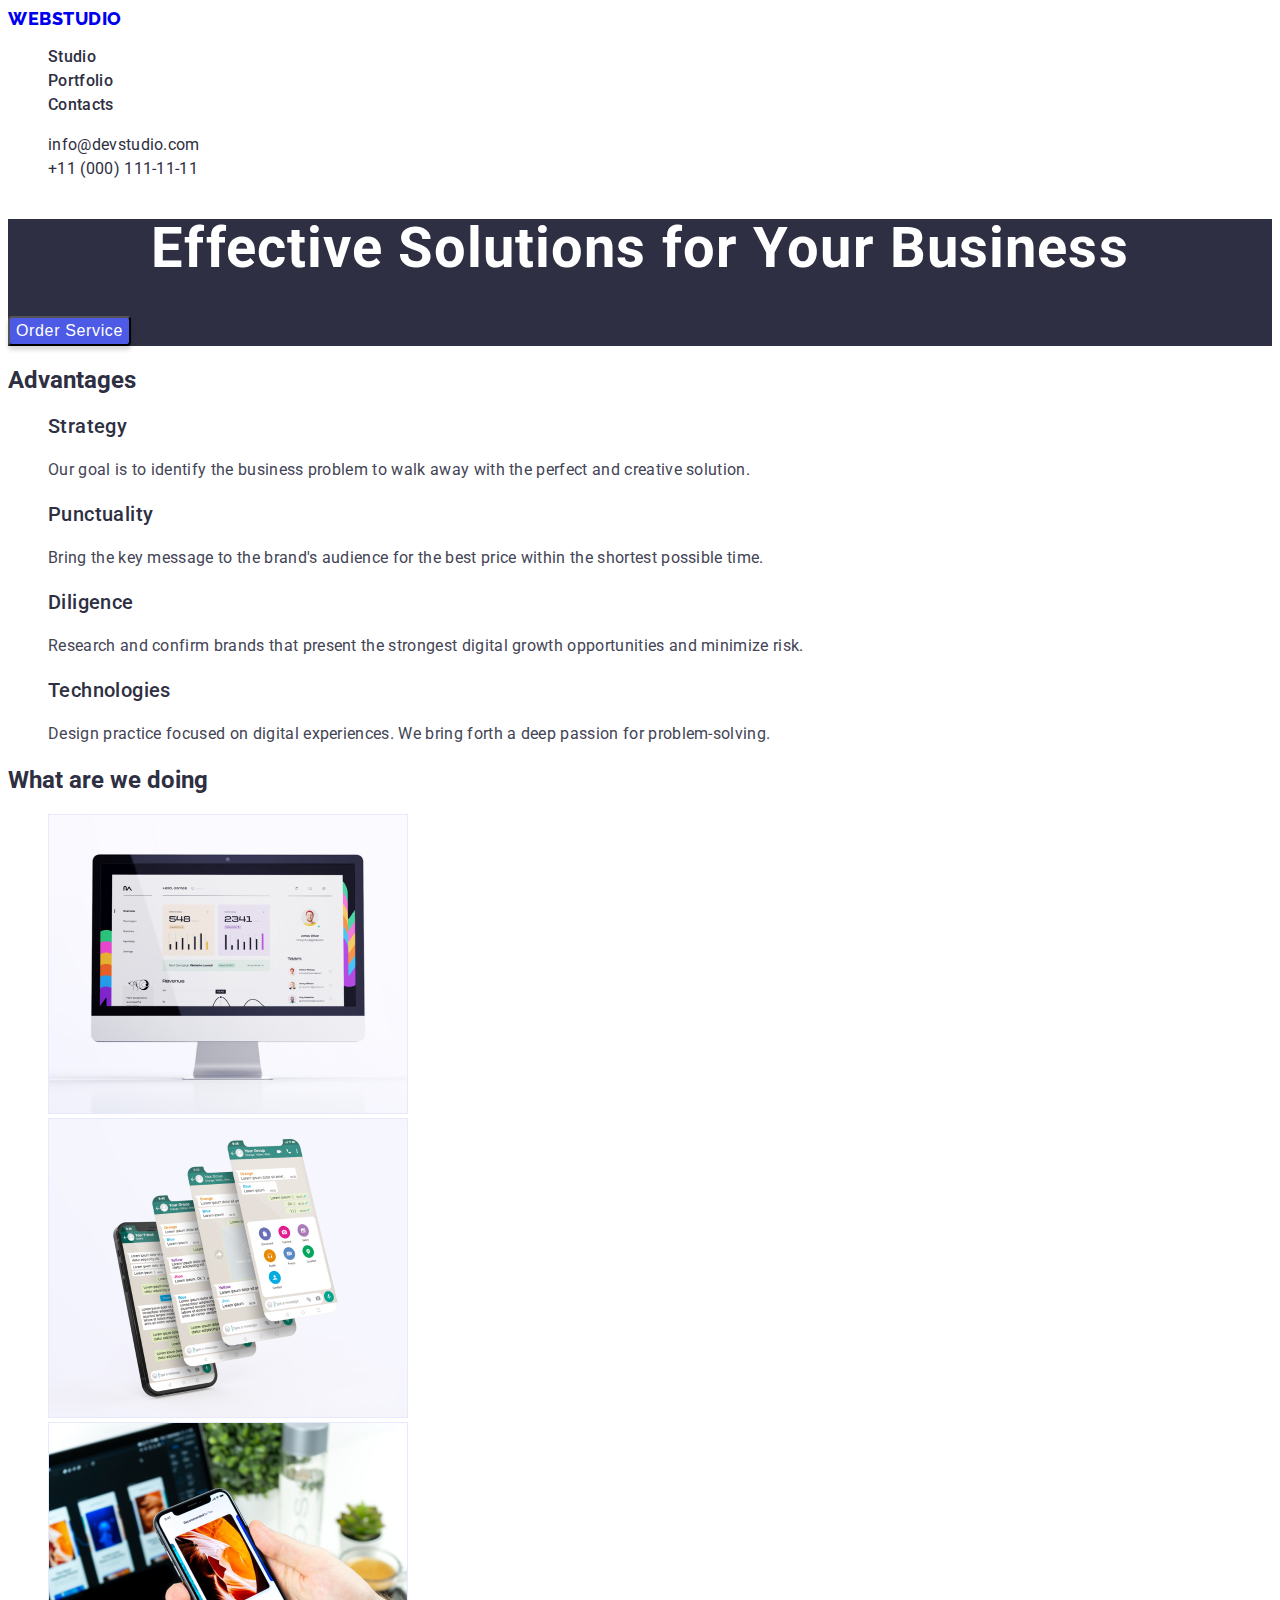
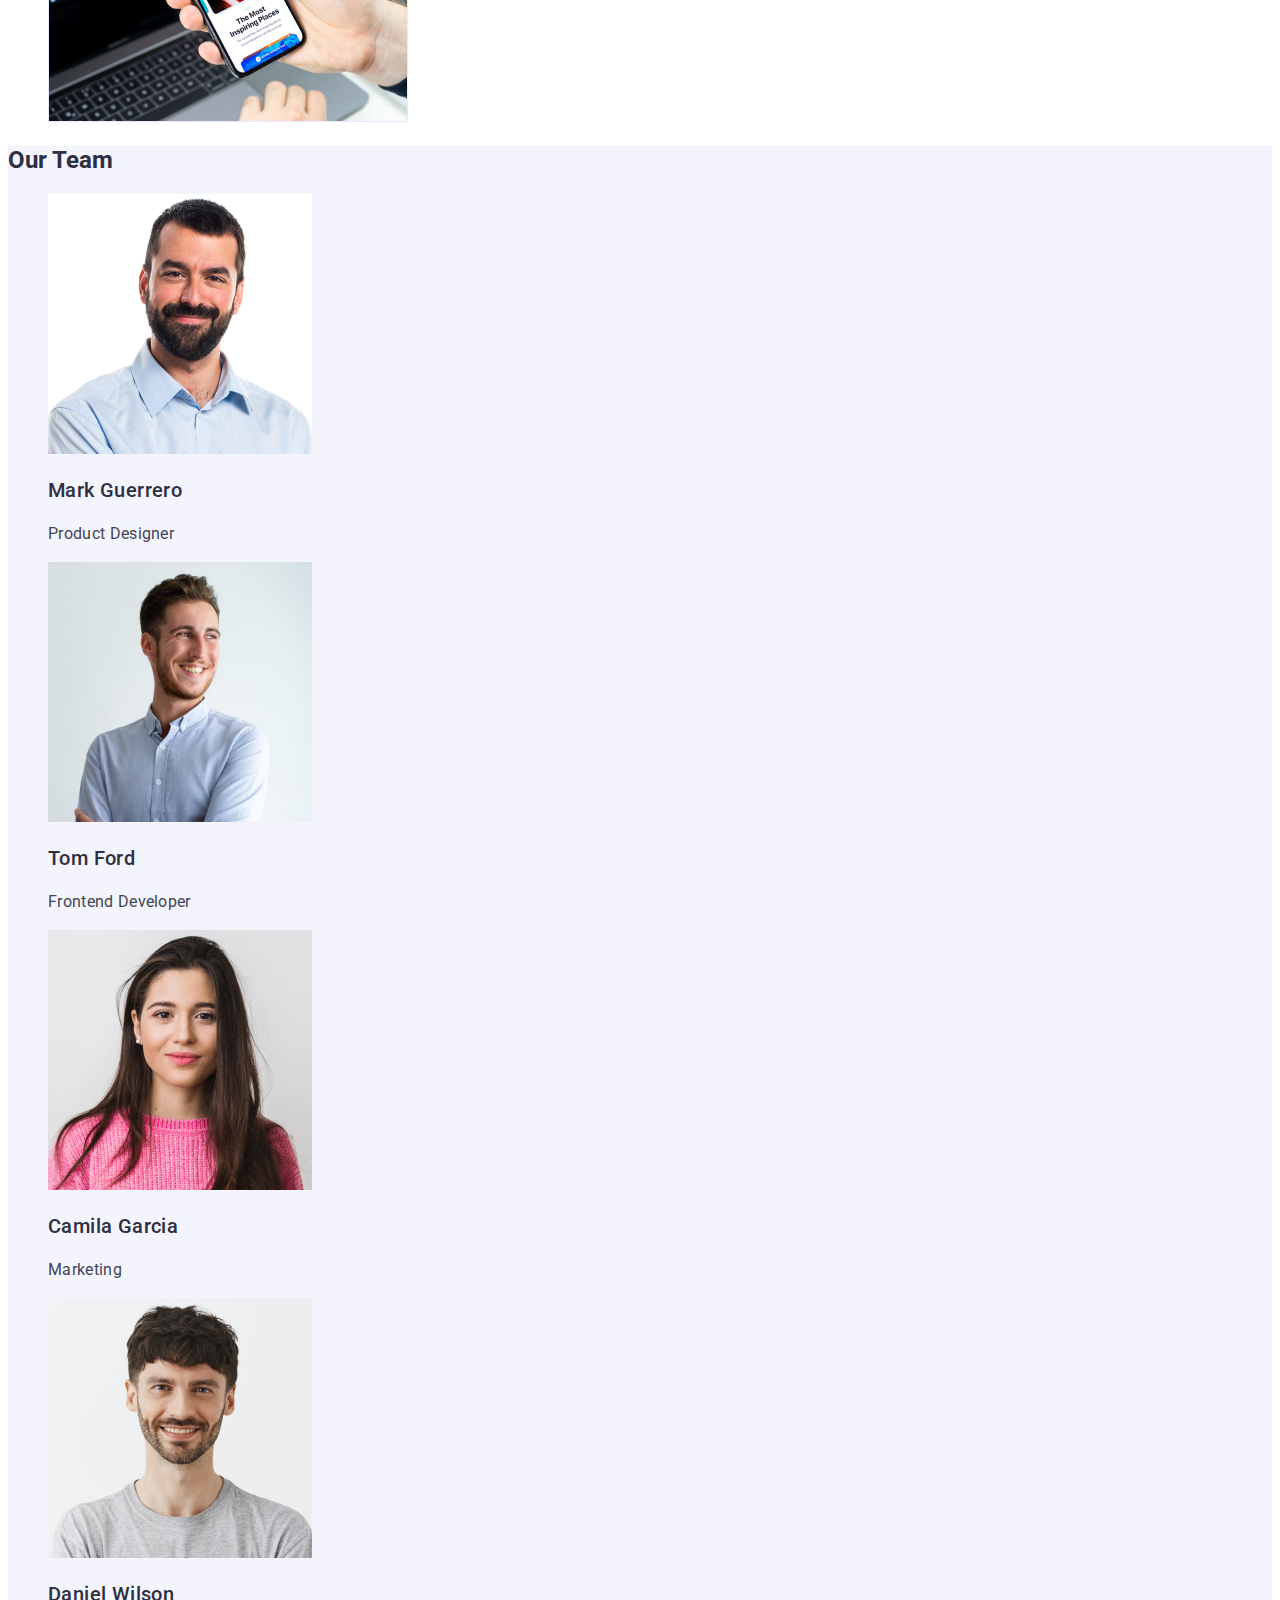
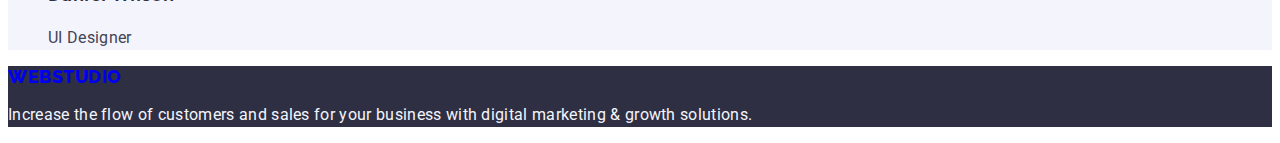
==== index.html @ b1367fb5 "comments" ====
<!DOCTYPE html>
<html lang="en">
  <head>
    <meta charset="UTF-8" />
    <meta http-equiv="X-UA-Compatible" content="IE=edge" />
    <meta name="viewport" content="width=device-width, initial-scale=1.0" />
    <link rel="preconnect" href="https://fonts.googleapis.com">
<link rel="preconnect" href="https://fonts.gstatic.com" crossorigin>
<link href="https://fonts.googleapis.com/css2?family=Raleway:wght@800&family=Roboto:wght@400;500;700&display=swap" rel="stylesheet">
    <title>WebStudio</title>
    <link rel="stylesheet" href="./css/style.css">
  </head>
  <body>
    <header class="header">
      <nav class="header-nav">
        <a class="link-logo" href="./index.html">
          <span>Web</span>Studio</a>
        <ul class="header-list list">
          <li class="header-list-item"><a class="header-list-link link" href="./index.html">Studio</a></li>
          <li class="header-list-item"><a class="header-list-link link" href="./portfolio.html">Portfolio</a></li>
          <li class="header-list-item"><a class="header-list-link link" href="./index.html">Contacts</a></li>
        </ul>
      </nav>

      <address class="header-address">
        <ul class="address-list list">
          <li class="address-list-item"><a class="address-link link" href="mailto:info@devstudio.com">info@devstudio.com</a></li>
          <li class="address-list-item"><a class="address-link link" href="tel:+110001111111">+11 (000) 111-11-11</a></li>
        </ul>
      </address>
    </header>

    <main>
      <!------------- hero  ------------------------->
      <section class="hero">
        <h1 class="hero-title">Effective Solutions for Your Business</h1>
        <button type="button" class="hero-btn">Order Service</button>
      </section>

      <!------------- specialization ---------------->

      <section class="advantages">
        <h2>Advantages</h2>
        <ul class="list adv-list">
          <li>
            <h3 class="part-title">Strategy</h3>
            <p class="part-text">
              Our goal is to identify the business problem to walk away with the
              perfect and creative solution.
            </p>
          </li>
          <li>
            <h3 class="part-title">Punctuality</h3>
            <p class="part-text">
              Bring the key message to the brand's audience for the best price
              within the shortest possible time.
            </p>
          </li>
          <li>
            <h3 class="part-title">Diligence</h3>
            <p class="part-text">
              Research and confirm brands that present the strongest digital
              growth opportunities and minimize risk.
            </p>
          </li>
          <li>
            <h3 class="part-title">Technologies</h3>
            <p class="part-text">
              Design practice focused on digital experiences. We bring forth a
              deep passion for problem-solving.
            </p>
          </li>
        </ul>
      </section>

      <!---------- specialization  ----------------->

      <section class="specialization">
        <h2 class="title-section">What are we doing</h2>
        <ul class="list">
          <li>
            <img src="./images/img1.jpg" alt="products for PC" width="360" />
          </li>
          <li>
            <img
              src="./images/img2.jpg"
              alt="products for devises"
              width="360"
            />
          </li>
          <li>
            <img src="./images/img3.jpg" alt="Design products" width="360" />
          </li>
        </ul>
      </section>
      <!---------- team  ----------------->
      <section class="team">
        <h2 class="title-section">Our Team</h2>
        <ul class="list">
          <li class="team-item">
            <img
              src="./images/emp1.jpg"
              alt="Product Designer"
              width="264"
              height="260"
            />
            <h3 class="part-title">Mark Guerrero</h3>
            <p class="part-text">Product Designer</p>
          </li>
          <li>
            <img
              src="./images/emp2.jpg"
              alt="Frontend Developer"
              width="264"
              height="260"
            />
            <h3 class="part-title">Tom Ford</h3>
            <p class="part-text">Frontend Developer</p>
          </li>
          <li>
            <img
              src="./images/emp3.jpg"
              alt="Marketing"
              width="264"
              height="260"
            />
            <h3 class="part-title">Camila Garcia</h3>
            <p class="part-text">Marketing</p>
          </li>
          <li>
            <img
              src="./images/emp4.jpg"
              alt="UI Designer"
              width="264"
              height="260"
            />
            <h3 class="part-title">Daniel Wilson</h3>
            <p class="part-text">UI Designer</p>
          </li>
        </ul>
      </section>
    </main>

    <footer>
      <a class="link-logo" href="./index.html">
        <span>Web</span>Studio</a>
      <p class="text-foot">
        Increase the flow of customers and sales for your business with digital
        marketing & growth solutions.
      </p>
    </footer>
  </body>
</html>
---- css/style.css ----
body {
    font-family: 'Roboto', sans-serif;
    color: #2E2F42;
    background-color: #FFFFFF;

}

.link {
    text-decoration: none;
    color: #2E2F42
}

.list {
    list-style-type: none;
}

.link-logo {
    font-family: 'Raleway';
    font-weight: 800;
    font-size: 18px;
    line-height: 1.17;
    /* 21/18 */
    text-decoration: none;
    letter-spacing: 0.03em;
    text-transform: uppercase;

}

.header-logo span {
    color: #4D5AE5;
}

.header-list {
    text-decoration: none;
    color: #2E2F42
}

.header-list-item {
    font-weight: 500;
    font-size: 16px;
    line-height: 1.5;
    /* identical to box height, or 150% */
    letter-spacing: 0.02em;

}

.header-list-link {
    color: #2E2F42;
}

.header-address {
    font-weight: 400;
    font-size: 16px;
    line-height: 1.5;
    /* identical to box height, or 150% */
    letter-spacing: 0.02em;
    text-decoration: none;
    font-style: normal;
}

.address-link:active,
.header-list-link:active {
    color: #404BBF;
}

/*-----------------hero----------------*/
.hero {
    background-color: #2E2F42;
}

.hero-title {
    font-weight: 700;
    font-size: 56px;
    line-height: 1.07;
    /* or 107% */
    text-align: center;
    letter-spacing: 0.02em;
    color: #FFFFFF;
}

.hero-btn {

    border-radius: 4px;
    background: #4D5AE5;
    box-shadow: 0px 4px 4px rgba(0, 0, 0, 0.15);
    color: #FFFFFF;
    align-items: center;
    letter-spacing: 0.04em;
    font-weight: 500;
    font-size: 16px;
    line-height: 1.5;
    /* identical to box height, or 150% */
}

.hero-btn:hover,
.hero-btn:focus {
    background-color: #2E2F42;
}

.part-title {
    font-weight: 500;
    font-size: 20px;
    line-height: 1.2;
    /* identical to box height, or 120% */
    letter-spacing: 0.02em;
    color: #2E2F42;
}

.part-text {
    font-weight: 400;
    font-size: 16px;
    line-height: 1.5;
    /* or 150% */
    letter-spacing: 0.02em;
    color: #434455;

}

.team{
    background-color: #F4F4FD;;
}

.text-foot {
    font-weight: 400;
    font-size: 16px;
    line-height: 1.5;
    /* or 150% */
    letter-spacing: 0.02em;
    color: #F4F4FD;

}

footer{
    background-color: #2E2F42;;
}
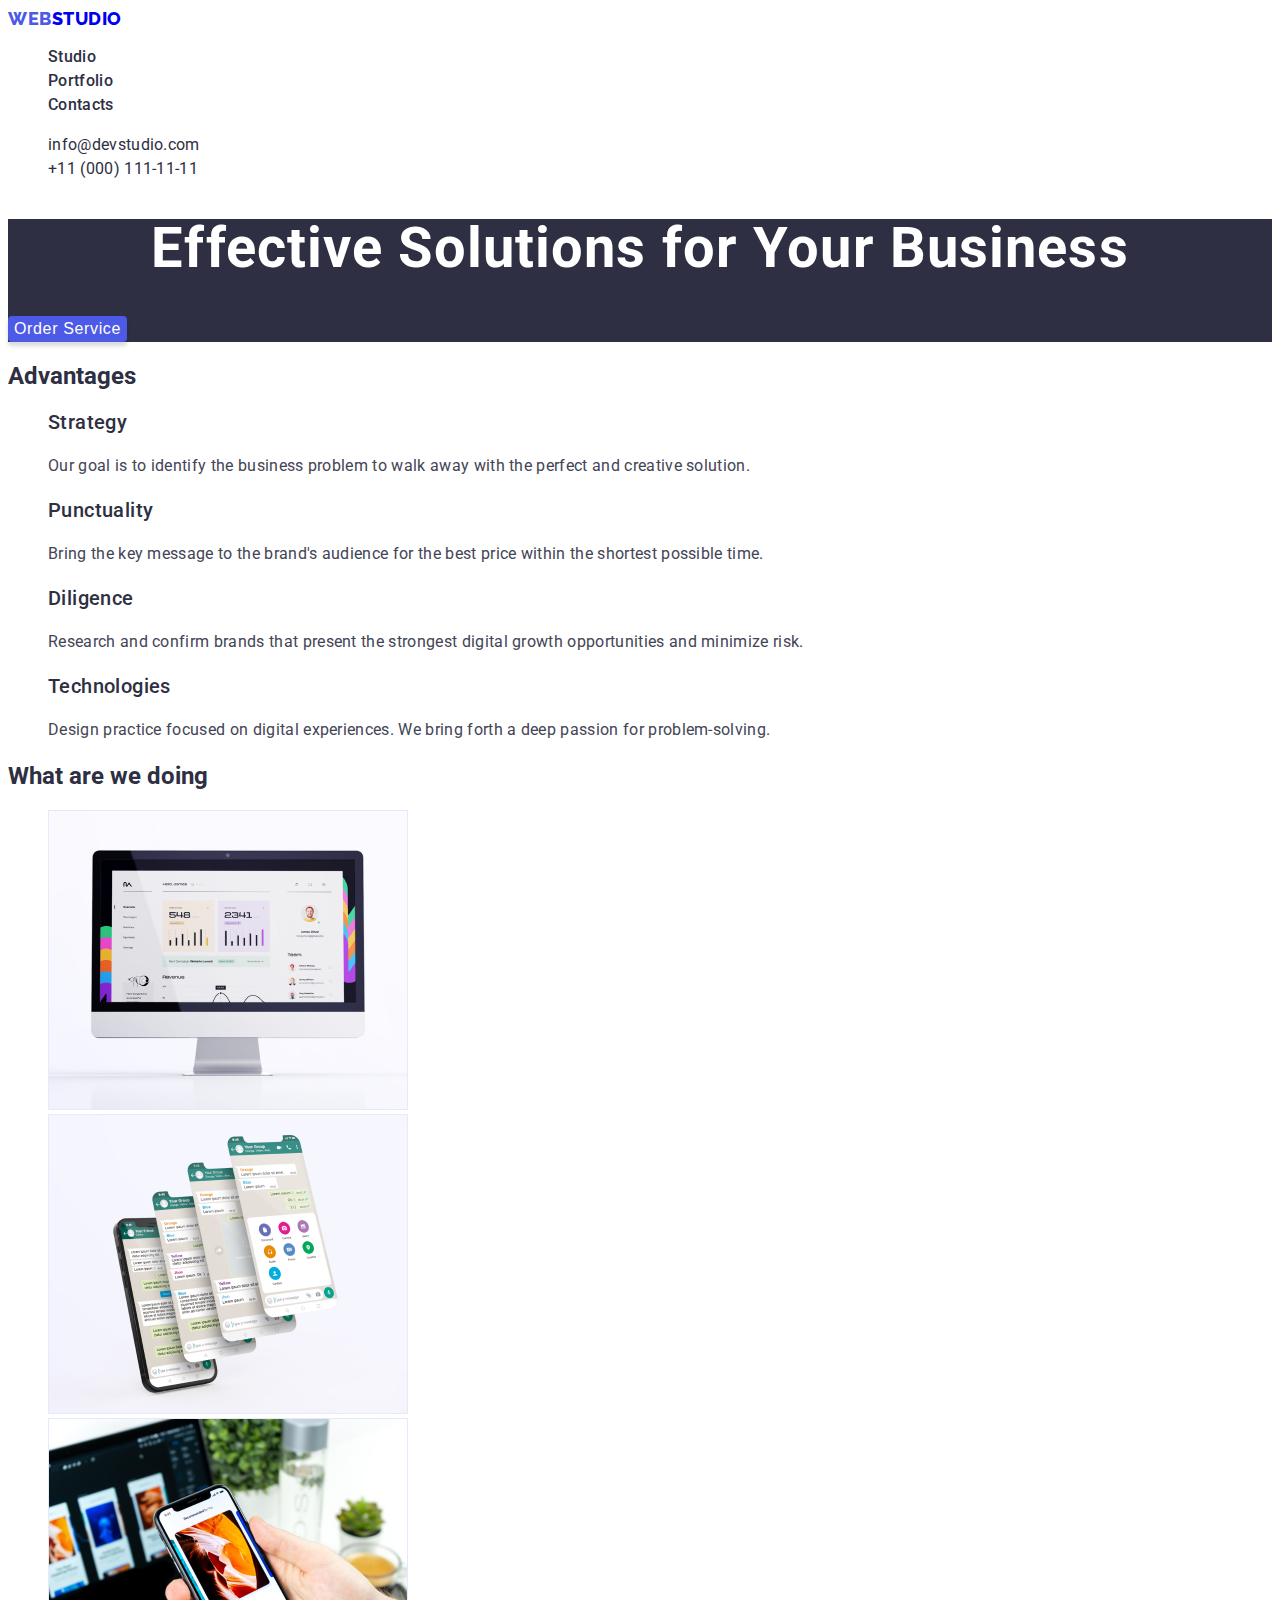
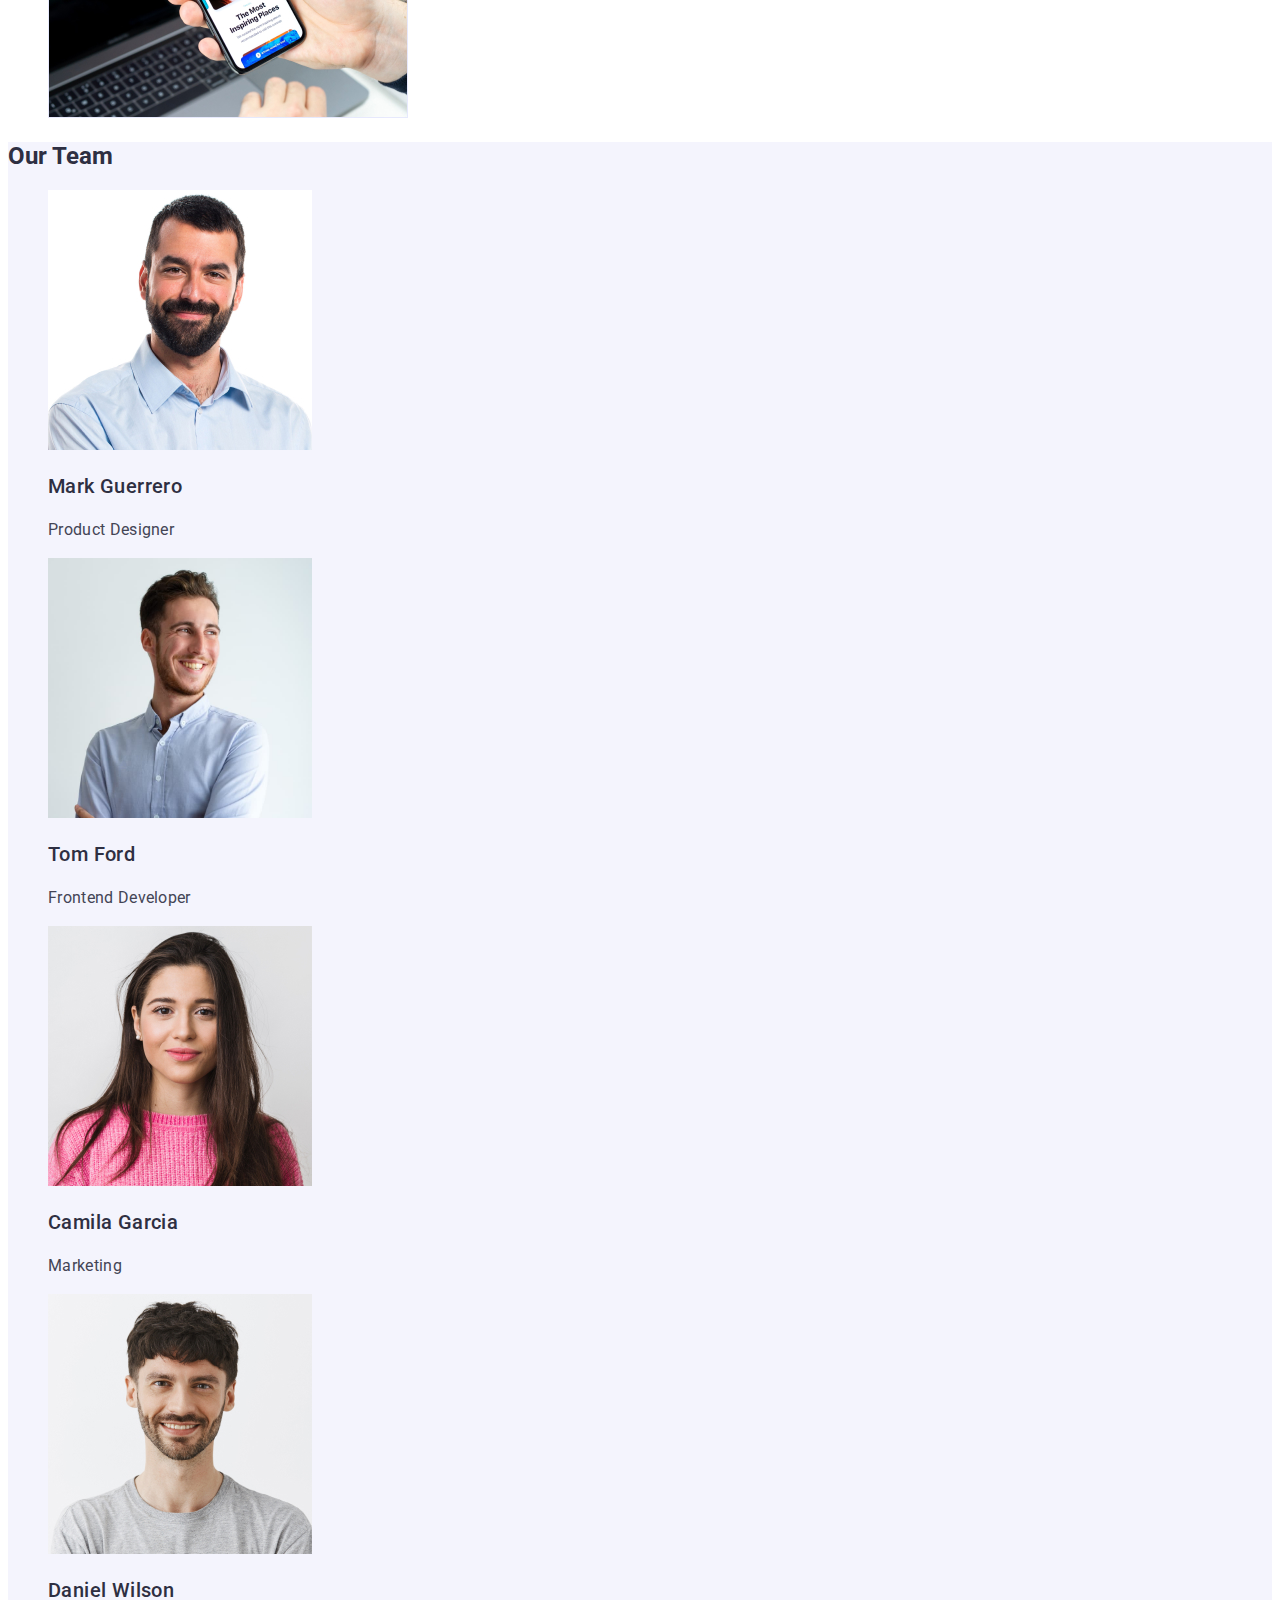
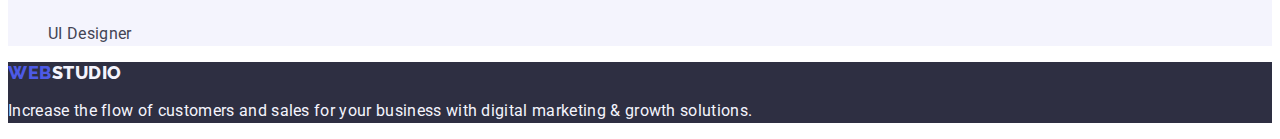
==== commit 95d77342: "logofoot" ====
--- a/index.html
+++ b/index.html
@@ -142,7 +142,7 @@
     </main>
 
     <footer>
-      <a class="link-logo" href="./index.html">
+      <a class="link-logo logo-foot" href="./index.html">
         <span>Web</span>Studio</a>
       <p class="text-foot">
         Increase the flow of customers and sales for your business with digital
--- a/css/style.css
+++ b/css/style.css
@@ -26,8 +26,12 @@
 
 }
 
-.header-logo span {
+.link-logo span {
     color: #4D5AE5;
+}
+
+.logo-foot{
+    color: #F4F4FD;
 }
 
 .header-list {
@@ -79,7 +83,7 @@
 }
 
 .hero-btn {
-
+    border: none;
     border-radius: 4px;
     background: #4D5AE5;
     box-shadow: 0px 4px 4px rgba(0, 0, 0, 0.15);
@@ -116,8 +120,10 @@
 
 }
 
-.team{
-    background-color: #F4F4FD;;
+/*  ---------------team-----------------------  */
+.team {
+    background-color: #F4F4FD;
+    ;
 }
 
 .text-foot {
@@ -130,6 +136,36 @@
 
 }
 
-footer{
-    background-color: #2E2F42;;
+footer {
+    background-color: #2E2F42;
+}
+
+/* --------------portfolio---------- */
+.filter {}
+
+/* projects  */
+.projects {}
+
+.project-item {
+    border: 1px solid #E7E9FC;
+}
+
+.proj-btn {
+    background: #F4F4FD;
+    border: 1px solid #E7E9FC;
+    border-radius: 4px;
+    font-weight: 500;
+    font-size: 16px;
+    line-height: 1.5;
+    /* identical to box height, or 150% */
+    text-align: center;
+    letter-spacing: 0.04em;
+    color: #4D5AE5;
+}
+
+.proj-btn:hover,
+.proj-btn:focus {
+    background: #404BBF;
+    box-shadow: 0px 3px 1px rgba(0, 0, 0, 0.1), 0px 2px 1px rgba(0, 0, 0, 0.08), 0px 2px 2px rgba(0, 0, 0, 0.12);
+    color: #FFFFFF;
 }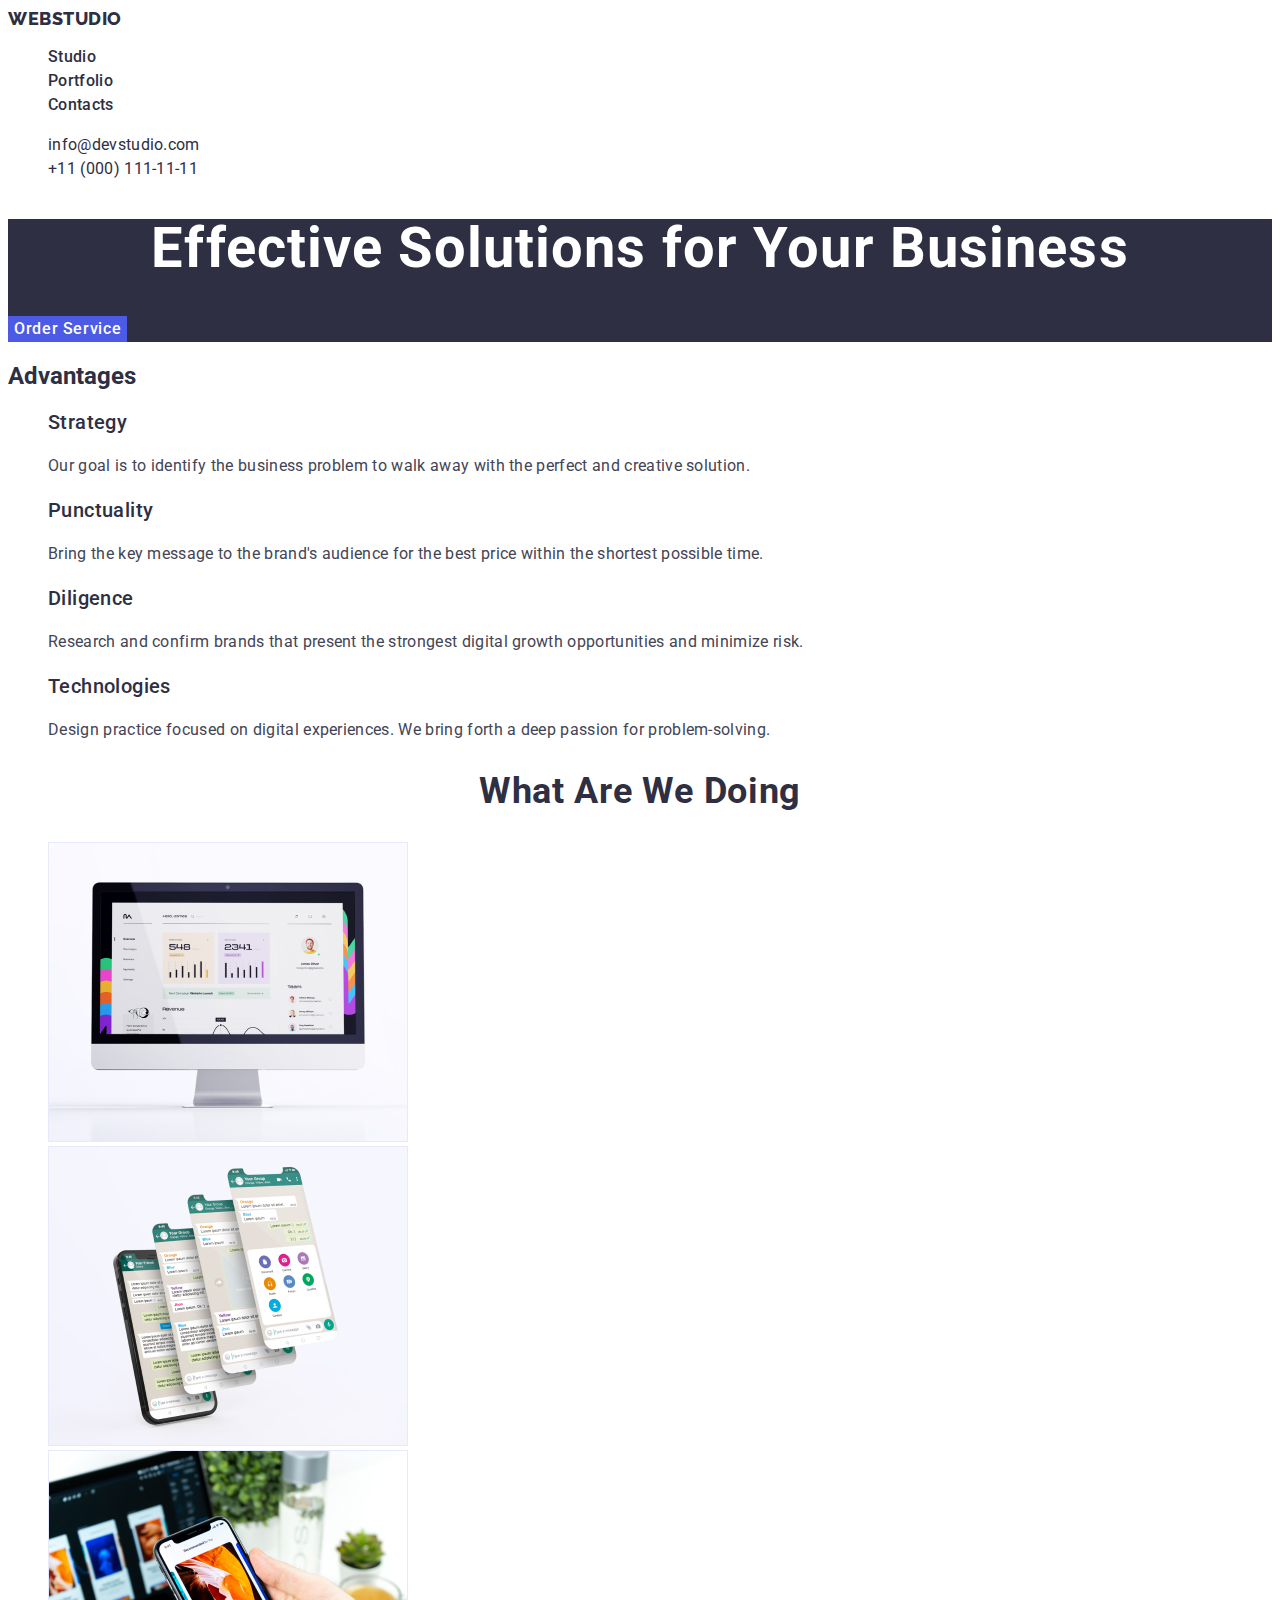
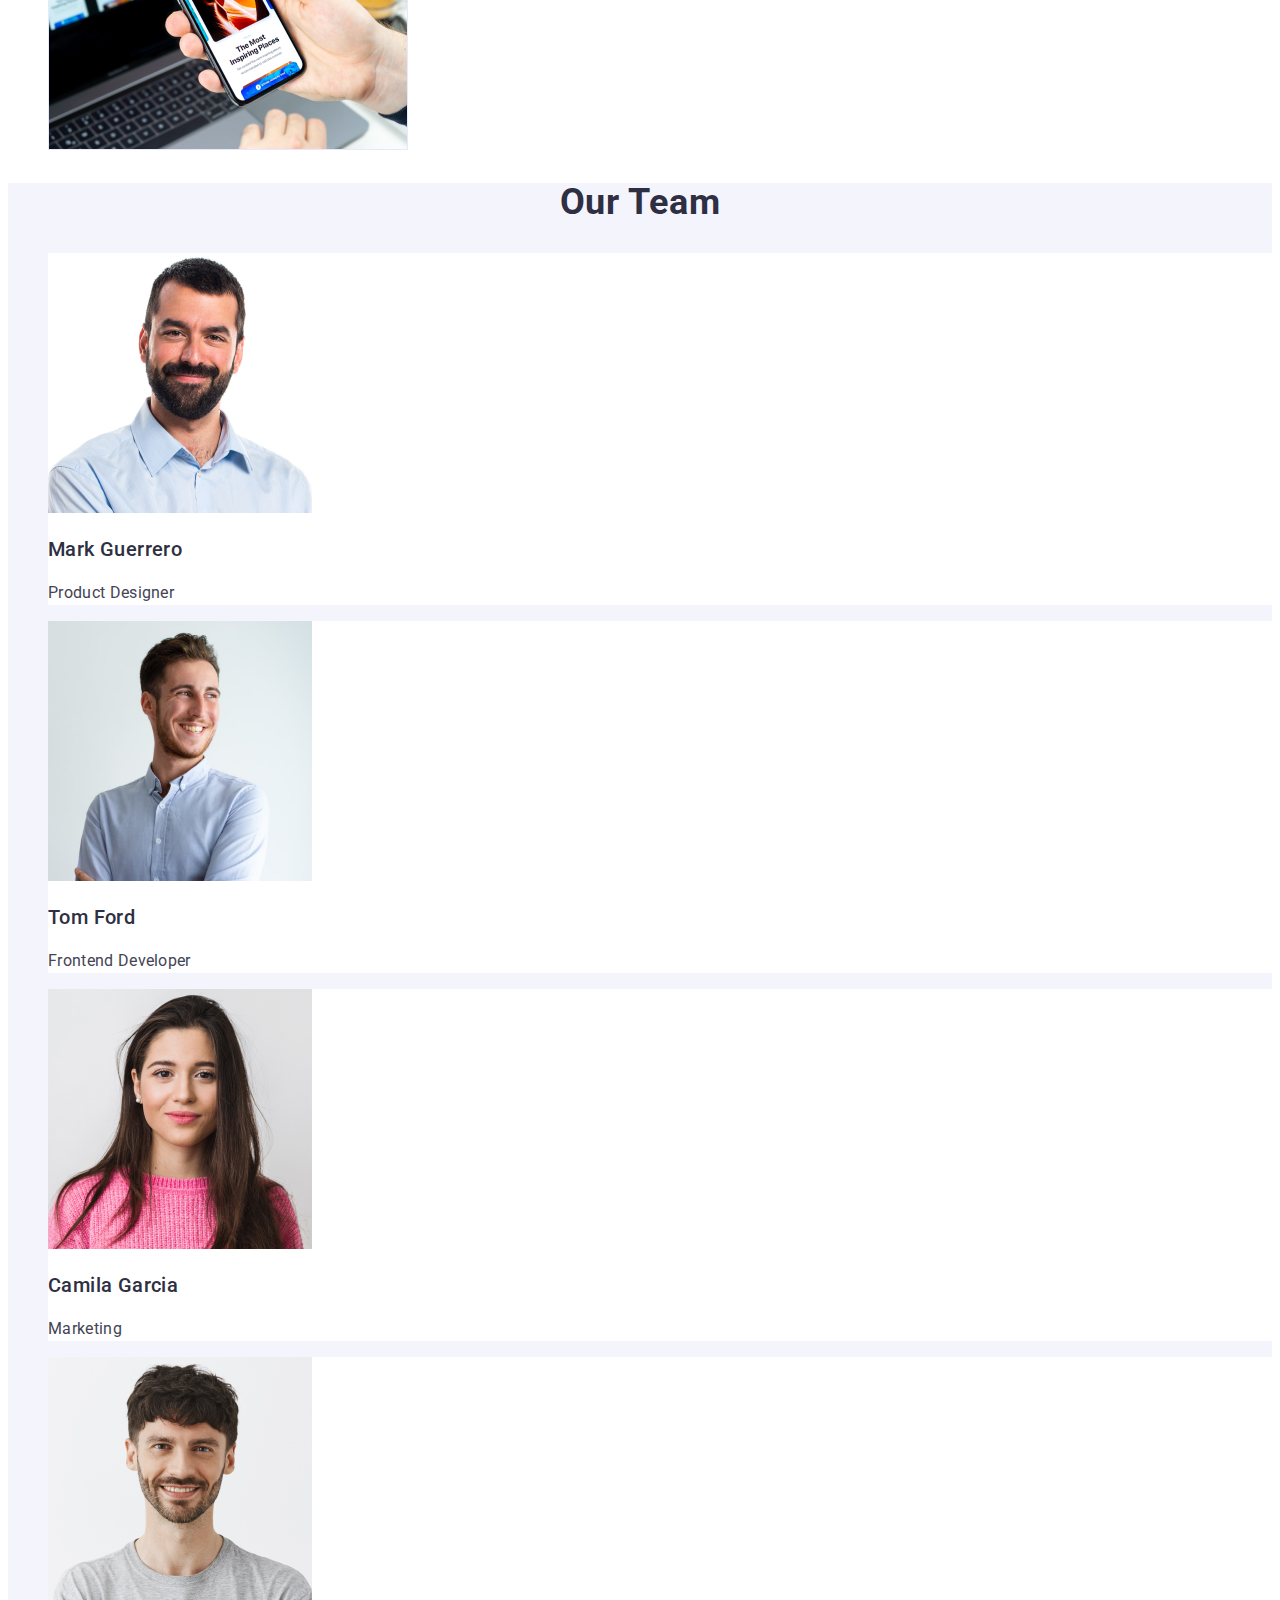
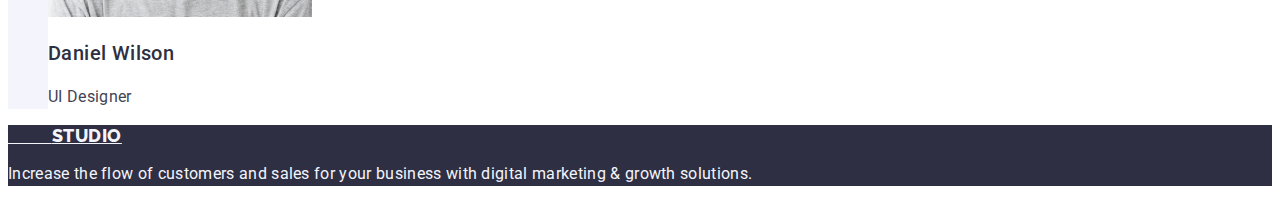
==== commit aa1b612f: "autocheck" ====
--- a/index.html
+++ b/index.html
@@ -4,28 +4,46 @@
     <meta charset="UTF-8" />
     <meta http-equiv="X-UA-Compatible" content="IE=edge" />
     <meta name="viewport" content="width=device-width, initial-scale=1.0" />
-    <link rel="preconnect" href="https://fonts.googleapis.com">
-<link rel="preconnect" href="https://fonts.gstatic.com" crossorigin>
-<link href="https://fonts.googleapis.com/css2?family=Raleway:wght@800&family=Roboto:wght@400;500;700&display=swap" rel="stylesheet">
+    <link rel="preconnect" href="https://fonts.googleapis.com" />
+    <link rel="preconnect" href="https://fonts.gstatic.com" crossorigin />
+    <link
+      href="https://fonts.googleapis.com/css2?family=Raleway:wght@800&family=Roboto:wght@400;500;700;900&display=swap"
+      rel="stylesheet"
+    />
     <title>WebStudio</title>
-    <link rel="stylesheet" href="./css/style.css">
+    <link rel="stylesheet" href="./css/style.css" />
   </head>
   <body>
     <header class="header">
       <nav class="header-nav">
-        <a class="link-logo" href="./index.html">
-          <span>Web</span>Studio</a>
+        <a class="link-logo link" href="./index.html"> Web<span>Studio</span></a>
         <ul class="header-list list">
-          <li class="header-list-item"><a class="header-list-link link" href="./index.html">Studio</a></li>
-          <li class="header-list-item"><a class="header-list-link link" href="./portfolio.html">Portfolio</a></li>
-          <li class="header-list-item"><a class="header-list-link link" href="./index.html">Contacts</a></li>
+          <li class="header-list-item">
+            <a class="header-list-link link" href="./index.html">Studio</a>
+          </li>
+          <li class="header-list-item">
+            <a class="header-list-link link" href="./portfolio.html"
+              >Portfolio</a
+            >
+          </li>
+          <li class="header-list-item">
+            <a class="header-list-link link" href="">Contacts</a>
+          </li>
         </ul>
       </nav>
 
       <address class="header-address">
         <ul class="address-list list">
-          <li class="address-list-item"><a class="address-link link" href="mailto:info@devstudio.com">info@devstudio.com</a></li>
-          <li class="address-list-item"><a class="address-link link" href="tel:+110001111111">+11 (000) 111-11-11</a></li>
+          <li class="address-list-item">
+            <a class="address-link link" href="mailto:info@devstudio.com"
+              >info@devstudio.com</a
+            >
+          </li>
+          <li class="address-list-item">
+            <a class="address-link link" href="tel:+110001111111"
+              >+11 (000) 111-11-11</a
+            >
+          </li>
         </ul>
       </address>
     </header>
@@ -78,17 +96,17 @@
       <section class="specialization">
         <h2 class="title-section">What are we doing</h2>
         <ul class="list">
-          <li>
+          <li class="spec-item">
             <img src="./images/img1.jpg" alt="products for PC" width="360" />
           </li>
-          <li>
+          <li >
             <img
               src="./images/img2.jpg"
               alt="products for devises"
               width="360"
             />
           </li>
-          <li>
+          <li >
             <img src="./images/img3.jpg" alt="Design products" width="360" />
           </li>
         </ul>
@@ -107,7 +125,7 @@
             <h3 class="part-title">Mark Guerrero</h3>
             <p class="part-text">Product Designer</p>
           </li>
-          <li>
+          <li class="team-item">
             <img
               src="./images/emp2.jpg"
               alt="Frontend Developer"
@@ -117,7 +135,7 @@
             <h3 class="part-title">Tom Ford</h3>
             <p class="part-text">Frontend Developer</p>
           </li>
-          <li>
+          <li class="team-item">
             <img
               src="./images/emp3.jpg"
               alt="Marketing"
@@ -127,7 +145,7 @@
             <h3 class="part-title">Camila Garcia</h3>
             <p class="part-text">Marketing</p>
           </li>
-          <li>
+          <li class="team-item">
             <img
               src="./images/emp4.jpg"
               alt="UI Designer"
@@ -141,9 +159,10 @@
       </section>
     </main>
 
-    <footer>
+    <footer class="footer">
       <a class="link-logo logo-foot" href="./index.html">
-        <span>Web</span>Studio</a>
+        <span>Web</span>Studio</a
+      >
       <p class="text-foot">
         Increase the flow of customers and sales for your business with digital
         marketing & growth solutions.
--- a/css/style.css
+++ b/css/style.css
@@ -1,13 +1,20 @@
+:root {
+    --background--main-color: #FFFFFF;
+    --color-brand: #2E2F42;
+    --color-text:  #434455;
+    --color-logo: #4d5ae5;
+}
+
 body {
     font-family: 'Roboto', sans-serif;
     color: #2E2F42;
-    background-color: #FFFFFF;
+    background-color: var(--background--main-color);
 
 }
 
 .link {
     text-decoration: none;
-    color: #2E2F42
+    color: var(--color-brand);
 }
 
 .list {
@@ -15,28 +22,28 @@
 }
 
 .link-logo {
-    font-family: 'Raleway';
+    font-family: 'Raleway', sans-serif;
     font-weight: 800;
     font-size: 18px;
     line-height: 1.17;
     /* 21/18 */
-    text-decoration: none;
     letter-spacing: 0.03em;
     text-transform: uppercase;
 
 }
 
 .link-logo span {
-    color: #4D5AE5;
-}
-
-.logo-foot{
+    color: var(--color-brand);
+}
+
+.logo-foot {
     color: #F4F4FD;
+    font-family: "Raleway", sans-serif
 }
 
 .header-list {
     text-decoration: none;
-    color: #2E2F42
+    color: var(--color-brand);
 }
 
 .header-list-item {
@@ -49,7 +56,14 @@
 }
 
 .header-list-link {
-    color: #2E2F42;
+    color: var(--color-brand);
+}
+
+.header-list-link:hover,
+.address-link:hover,
+.header-list-link:focus
+.address-link:focus{
+    color: #404bbf;
 }
 
 .header-address {
@@ -60,6 +74,7 @@
     letter-spacing: 0.02em;
     text-decoration: none;
     font-style: normal;
+    color: var(--color-text);
 }
 
 .address-link:active,
@@ -69,7 +84,7 @@
 
 /*-----------------hero----------------*/
 .hero {
-    background-color: #2E2F42;
+    background-color: var(--color-brand);
 }
 
 .hero-title {
@@ -83,10 +98,9 @@
 }
 
 .hero-btn {
+    font-family: "Roboto", sans-serif;
     border: none;
-    border-radius: 4px;
-    background: #4D5AE5;
-    box-shadow: 0px 4px 4px rgba(0, 0, 0, 0.15);
+    background: var(--color-logo);
     color: #FFFFFF;
     align-items: center;
     letter-spacing: 0.04em;
@@ -94,12 +108,25 @@
     font-size: 16px;
     line-height: 1.5;
     /* identical to box height, or 150% */
+    cursor: pointer;
+
 }
 
 .hero-btn:hover,
 .hero-btn:focus {
-    background-color: #2E2F42;
-}
+    background-color: #404BBF;
+}
+
+.title-section{
+    font-size: 36px;
+    line-height: 1.11;
+    text-align: center;
+    text-transform: capitalize;
+    letter-spacing: 0.02em;
+
+}
+
+
 
 .part-title {
     font-weight: 500;
@@ -107,7 +134,7 @@
     line-height: 1.2;
     /* identical to box height, or 120% */
     letter-spacing: 0.02em;
-    color: #2E2F42;
+    color: var(--color-brand);
 }
 
 .part-text {
@@ -116,14 +143,18 @@
     line-height: 1.5;
     /* or 150% */
     letter-spacing: 0.02em;
-    color: #434455;
+    color: var(--color-text);
 
 }
 
 /*  ---------------team-----------------------  */
 .team {
     background-color: #F4F4FD;
-    ;
+    
+}
+
+.team-item{
+    background-color: #FFFFFF;
 }
 
 .text-foot {
@@ -136,9 +167,11 @@
 
 }
 
-footer {
-    background-color: #2E2F42;
-}
+.footer {
+    background-color: var(--color-brand);
+}
+
+.logo-foot
 
 /* --------------portfolio---------- */
 .filter {}
@@ -153,19 +186,19 @@
 .proj-btn {
     background: #F4F4FD;
     border: 1px solid #E7E9FC;
-    border-radius: 4px;
     font-weight: 500;
     font-size: 16px;
     line-height: 1.5;
     /* identical to box height, or 150% */
     text-align: center;
     letter-spacing: 0.04em;
-    color: #4D5AE5;
+    color: var(--color-logo);
+    cursor: pointer;
+
 }
 
 .proj-btn:hover,
 .proj-btn:focus {
     background: #404BBF;
-    box-shadow: 0px 3px 1px rgba(0, 0, 0, 0.1), 0px 2px 1px rgba(0, 0, 0, 0.08), 0px 2px 2px rgba(0, 0, 0, 0.12);
     color: #FFFFFF;
 }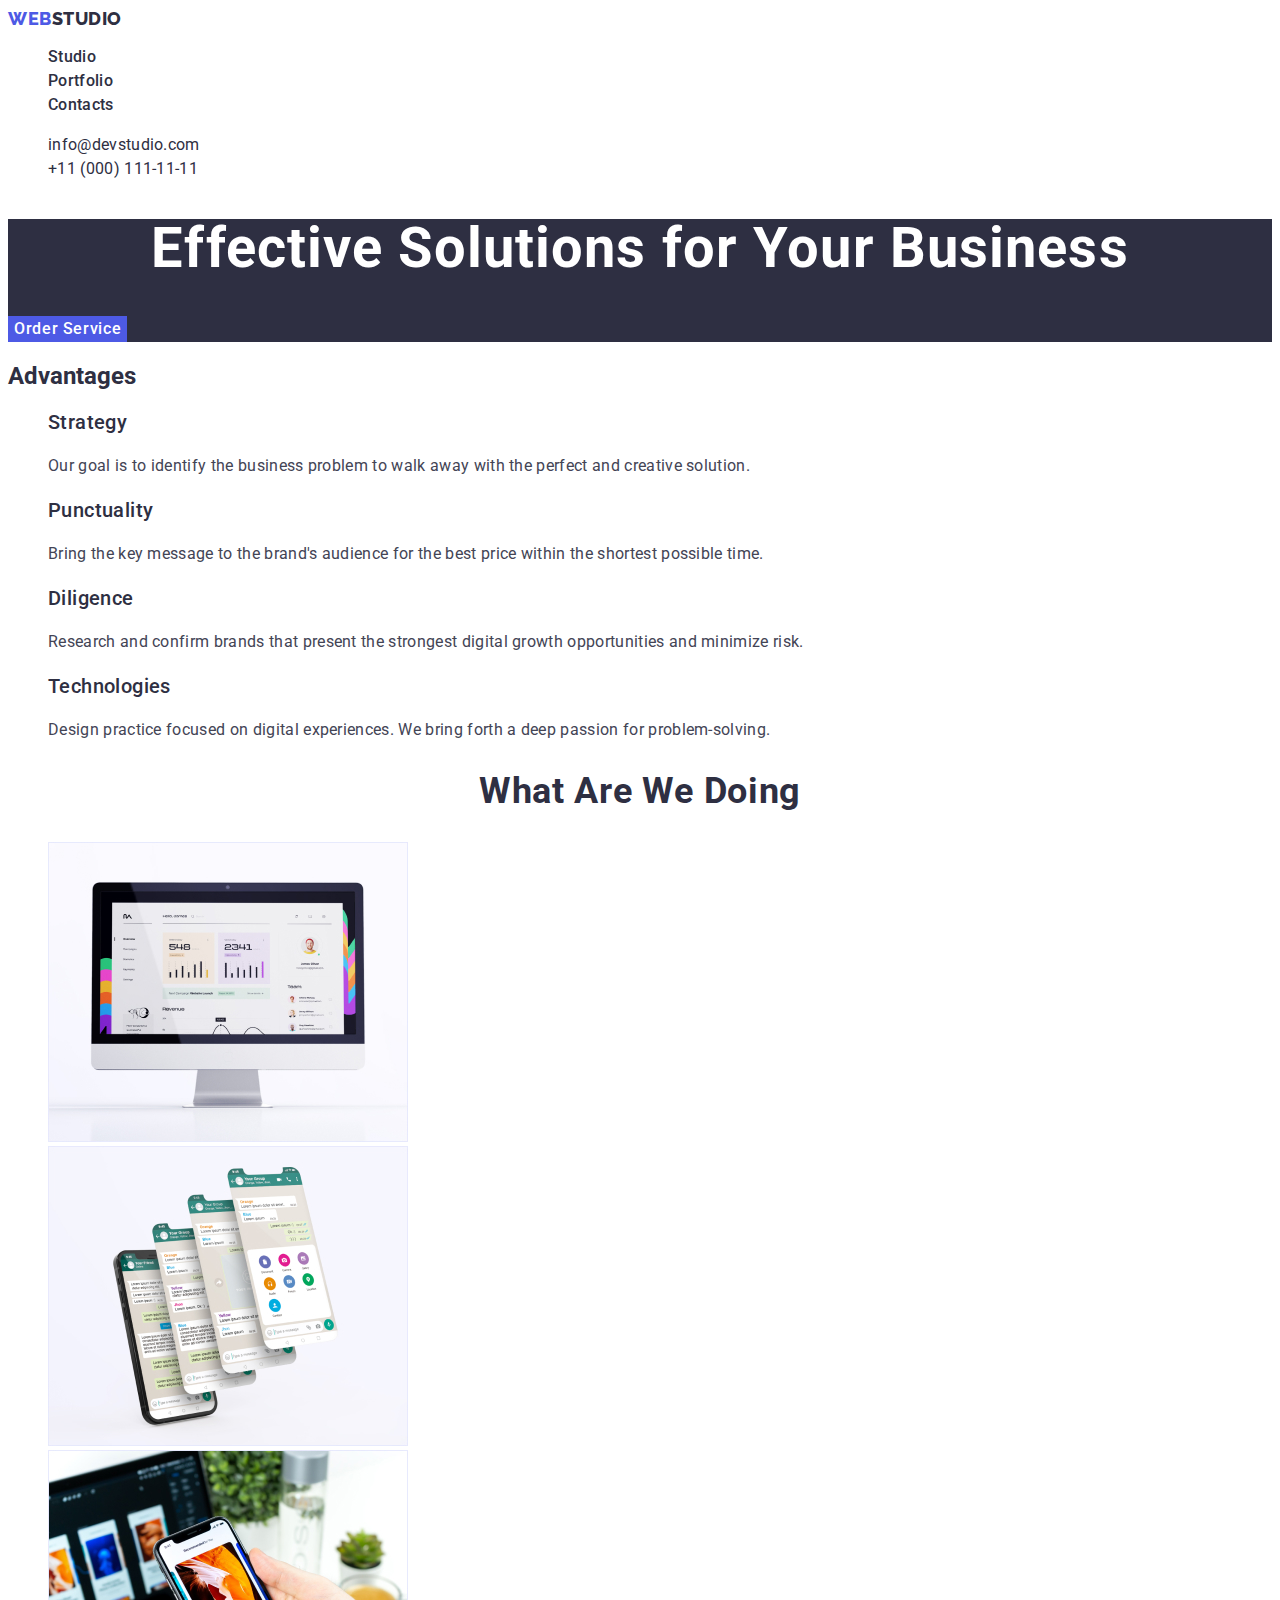
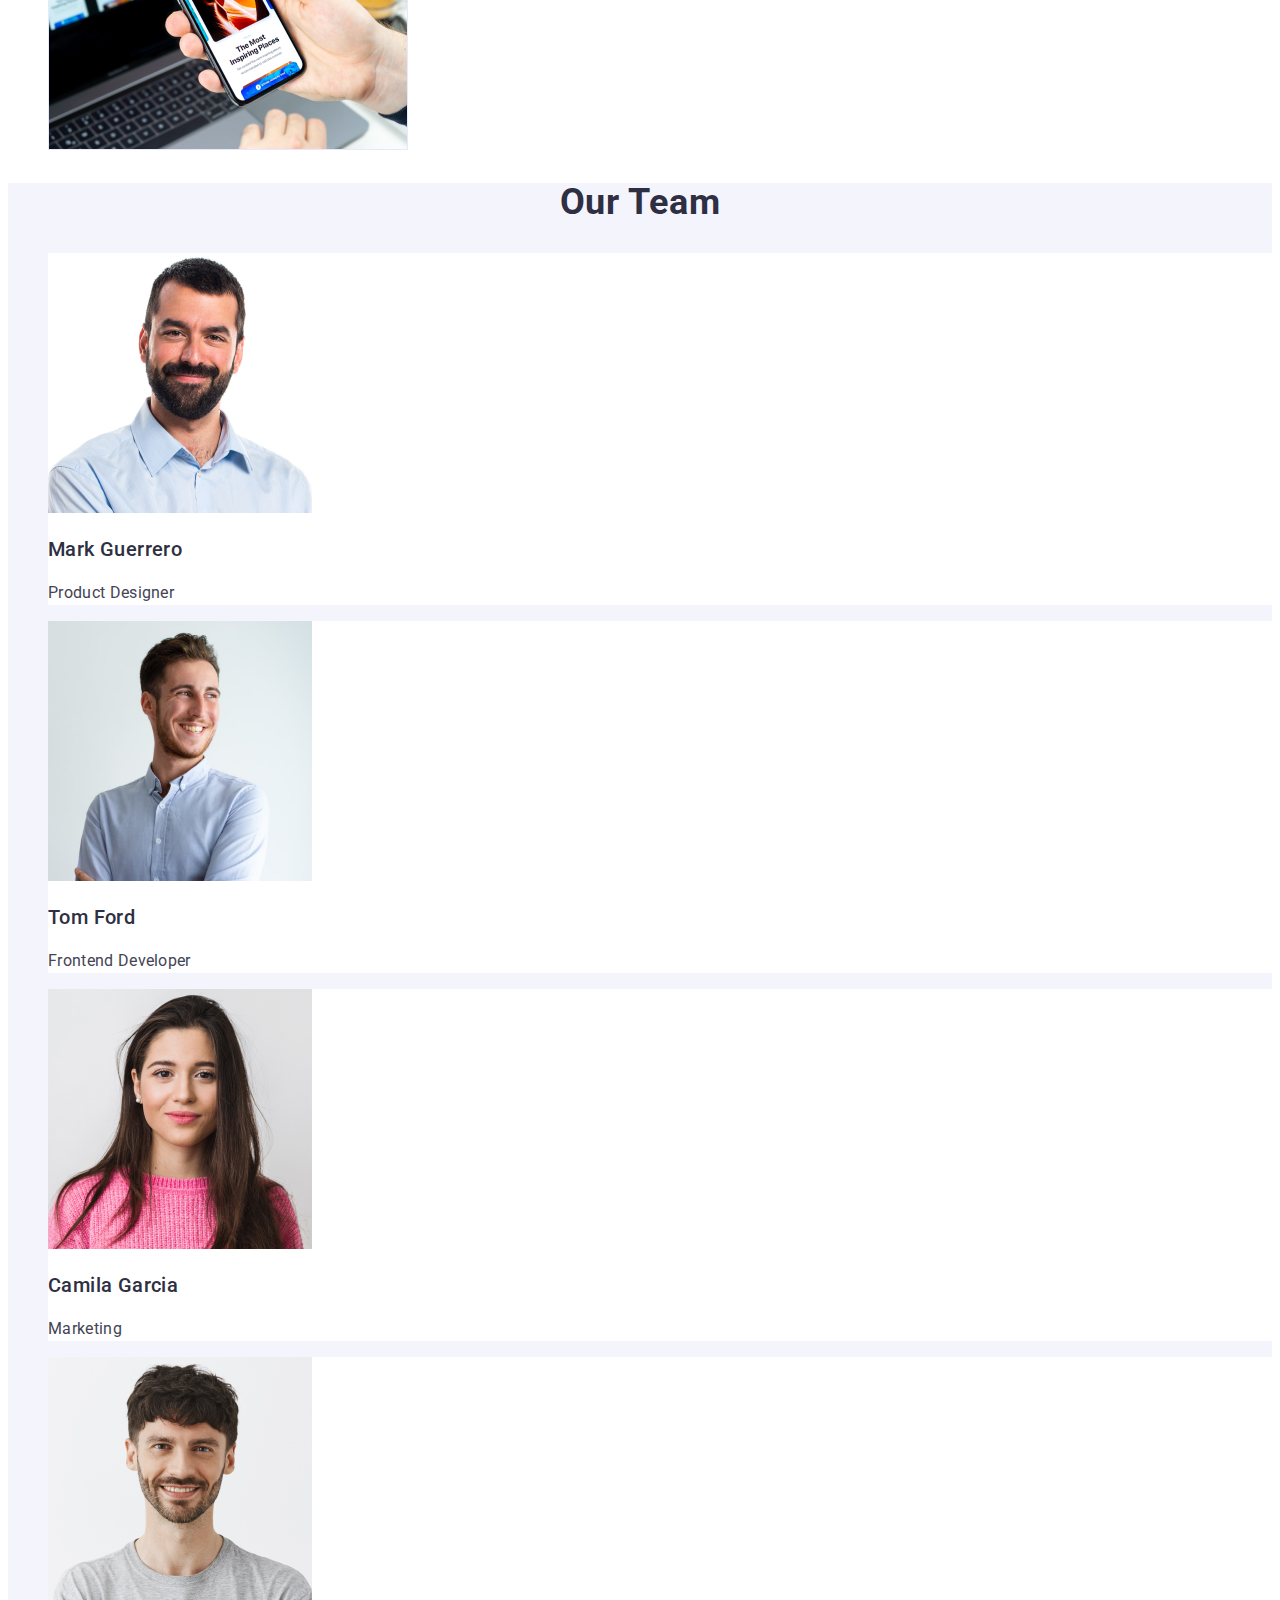
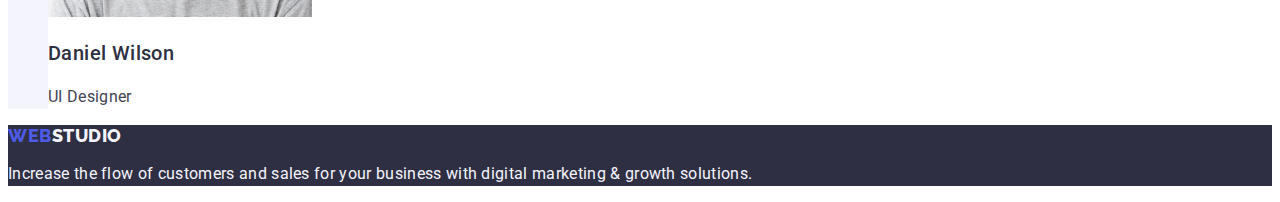
==== commit 65e31a37: "port" ====
--- a/index.html
+++ b/index.html
@@ -16,7 +16,7 @@
   <body>
     <header class="header">
       <nav class="header-nav">
-        <a class="link-logo link" href="./index.html"> Web<span>Studio</span></a>
+        <a class="link-logo link" href="./index.html">Web<span class="sp-logo-head">Studio</span></a>
         <ul class="header-list list">
           <li class="header-list-item">
             <a class="header-list-link link" href="./index.html">Studio</a>
@@ -160,8 +160,8 @@
     </main>
 
     <footer class="footer">
-      <a class="link-logo logo-foot" href="./index.html">
-        <span>Web</span>Studio</a
+      <a class="link-logo logo-foot link" href="./index.html">
+        Web<span class="sp-logo-foot">Studio</span></a
       >
       <p class="text-foot">
         Increase the flow of customers and sales for your business with digital
--- a/css/style.css
+++ b/css/style.css
@@ -29,16 +29,17 @@
     /* 21/18 */
     letter-spacing: 0.03em;
     text-transform: uppercase;
-
-}
-
-.link-logo span {
-    color: var(--color-brand);
-}
-
-.logo-foot {
+    color: var(--color-logo)
+
+}
+
+.sp-logo-head {
+    color: var(--color-brand);
+}
+
+.sp-logo-foot{
     color: #F4F4FD;
-    font-family: "Raleway", sans-serif
+    font-family: "Raleway", sans-serif;
 }
 
 .header-list {
